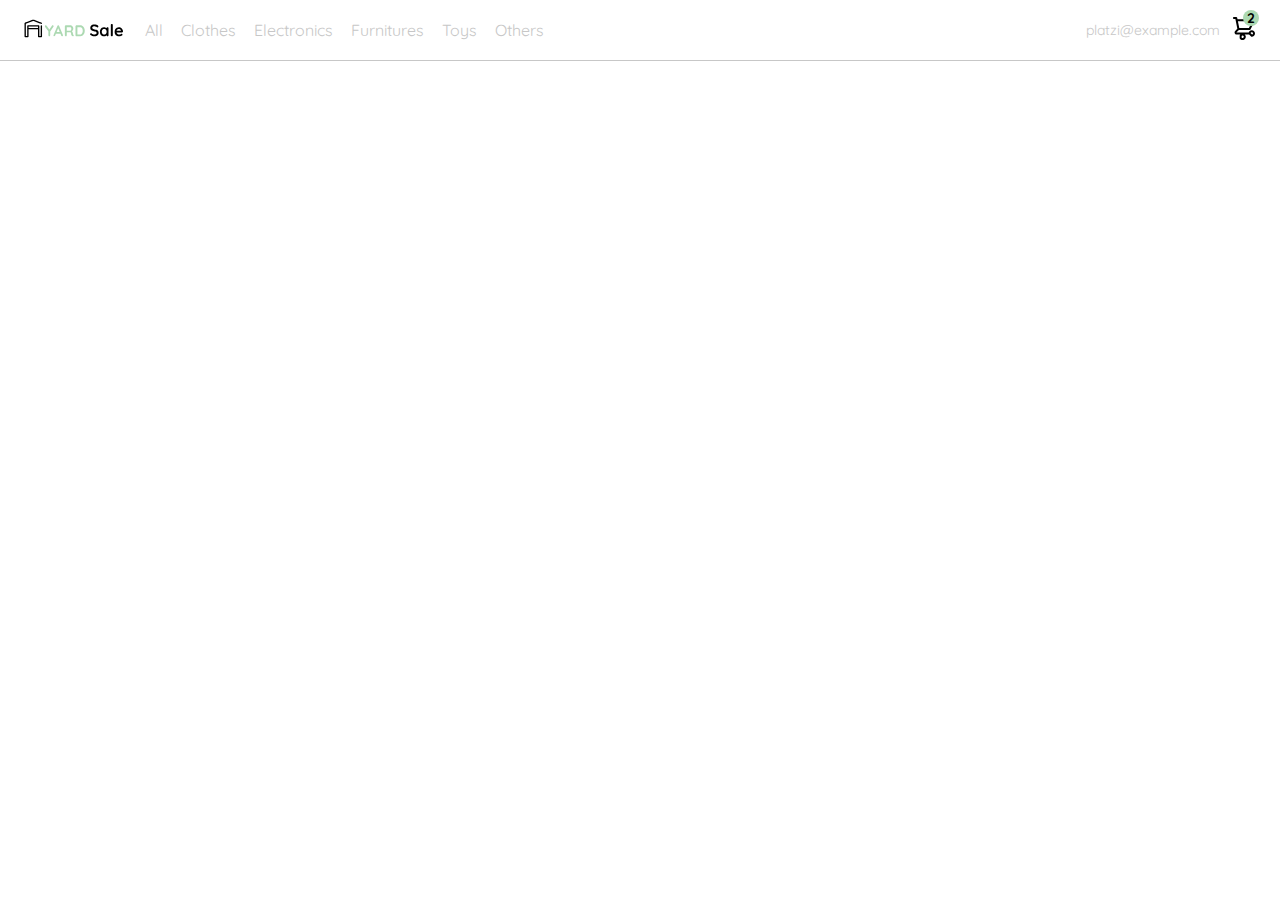
==== index.html @ 4f229b2f "commit" ====
<!DOCTYPE html>
<html lang="en">
<head>
  <meta charset="UTF-8">
  <meta http-equiv="X-UA-Compatible" content="IE=edge">
  <meta name="viewport" content="width=device-width, initial-scale=1.0">
 
  <link rel="preconnect" href="https://fonts.googleapis.com">
  <link rel="preconnect" href="https://fonts.gstatic.com" crossorigin>
  <link href="https://fonts.googleapis.com/css2?family=Quicksand:wght@300;500;700&display=swap" rel="stylesheet">
  
  <link rel="stylesheet" href="./style.css">
 
  <title>YardSale: Tienda Online</title>
</head>
<body>
  <nav>
    <img src="./icons/icon_menu.svg" alt="menu" class="menu">

    <div class="navbar-left">
      <img src="./logos/logo_yard_sale.svg" alt="logo" class="logo">

      <ul>
        <li>
          <a href="/">All</a>
        </li>
        <li>
          <a href="/">Clothes</a>
        </li>
        <li>
          <a href="/">Electronics</a>
        </li>
        <li>
          <a href="/">Furnitures</a>
        </li>
        <li>
          <a href="/">Toys</a>
        </li>
        <li>
          <a href="/">Others</a>
        </li>
      </ul>
    </div>

    <div class="navbar-right">
      <ul>
        <li class="navbar-email">platzi@example.com</li>
        <li class="navbar-shopping-cart">
          <img src="./icons/icon_shopping_cart.svg" alt="shopping cart">
          <div>2</div>
        </li>
      </ul>
    </div>

    <div class='desktop-menu inactive'>
        <ul>
          <li>
            <a href="/" class="title">My orders</a>
          </li>
    
          <li>
            <a href="/">My account</a>
          </li>
    
          <li>
            <a href="/">Sign out</a>
          </li>
        </ul>
      </div>    
  </nav>

  <script src="./main.js"></script>
</body>
</html>
---- style.css ----
:root {
    --white: #FFFFFF;
    --black: #000000;
    --very-light-pink: #C7C7C7;
    --text-input-field: #F7F7F7;
    --hospital-green: #ACD9B2;
    --sm: 14px;
    --md: 16px;
    --lg: 18px;
  }
  body {
    margin: 0;
    font-family: 'Quicksand', sans-serif;
  }

  .inactive {
    display: none;
  }

  nav {
    display: flex;
    justify-content: space-between;
    padding: 0 24px;
    border-bottom: 1px solid var(--very-light-pink);
  }
  .menu {
    display: none;
  }
  .logo {
    width: 100px;
  }
  .navbar-left ul,
  .navbar-right ul {
    list-style: none;
    padding: 0;
    margin: 0;
    display: flex;
    align-items: center;
    height: 60px;
  }
  .navbar-left {
    display: flex;
  }
  .navbar-left ul {
    margin-left: 12px;
  }
  .navbar-left ul li a,
  .navbar-right ul li a {
    text-decoration: none;
    color: var(--very-light-pink);
    border: 1px solid var(--white);
    padding: 8px;
    border-radius: 8px;
  }
  .navbar-left ul li a:hover,
  .navbar-right ul li a:hover {
    border: 1px solid var(--hospital-green);
    color: var(--hospital-green);
  }
  .navbar-email {
    color: var(--very-light-pink);
    cursor: pointer;
    font-size: var(--sm);
    margin-right: 12px;
  }
  .navbar-shopping-cart {
    position: relative;
  }
  .navbar-shopping-cart div {
    width: 16px;
    height: 16px;
    background-color: var(--hospital-green);
    border-radius: 50%;
    font-size: var(--sm);
    font-weight: bold;
    position: absolute;
    top: -6px;
    right: -3px;
    display: flex;
    justify-content: center;
    align-items: center;
  }

  .desktop-menu {
    position: absolute;
    top: 60px;
    right: 57px;
    background: var(--white);
    width: 100px;
    height: auto;
    border: 1px solid var(--very-light-pink);
    border-radius: 6px;
    padding: 20px 20px 0 20px;
  }
  .desktop-menu ul {
    list-style: none;
    padding: 0;
    margin: 0;
  }
  .desktop-menu ul li {
    text-align: end;
  }
  .desktop-menu ul li:nth-child(1),
  .desktop-menu ul li:nth-child(2) {
    font-weight: bold;
  }
  .desktop-menu ul li:last-child {
    padding-top: 20px;
    border-top: 1px solid var(--very-light-pink);
  }
  .desktop-menu ul li:last-child a {
    color: var(--hospital-green);
    font-size: var(--sm);
  }
  .desktop-menu ul li a {
    color: var(--back);
    text-decoration: none;
    margin-bottom: 20px;
    display: inline-block;
  }

  @media (max-width: 640px) {
    .menu {
      display: block;
    }
    .navbar-left ul {
      display: none;
    }
    .navbar-email {
      display: none;
    }
  }
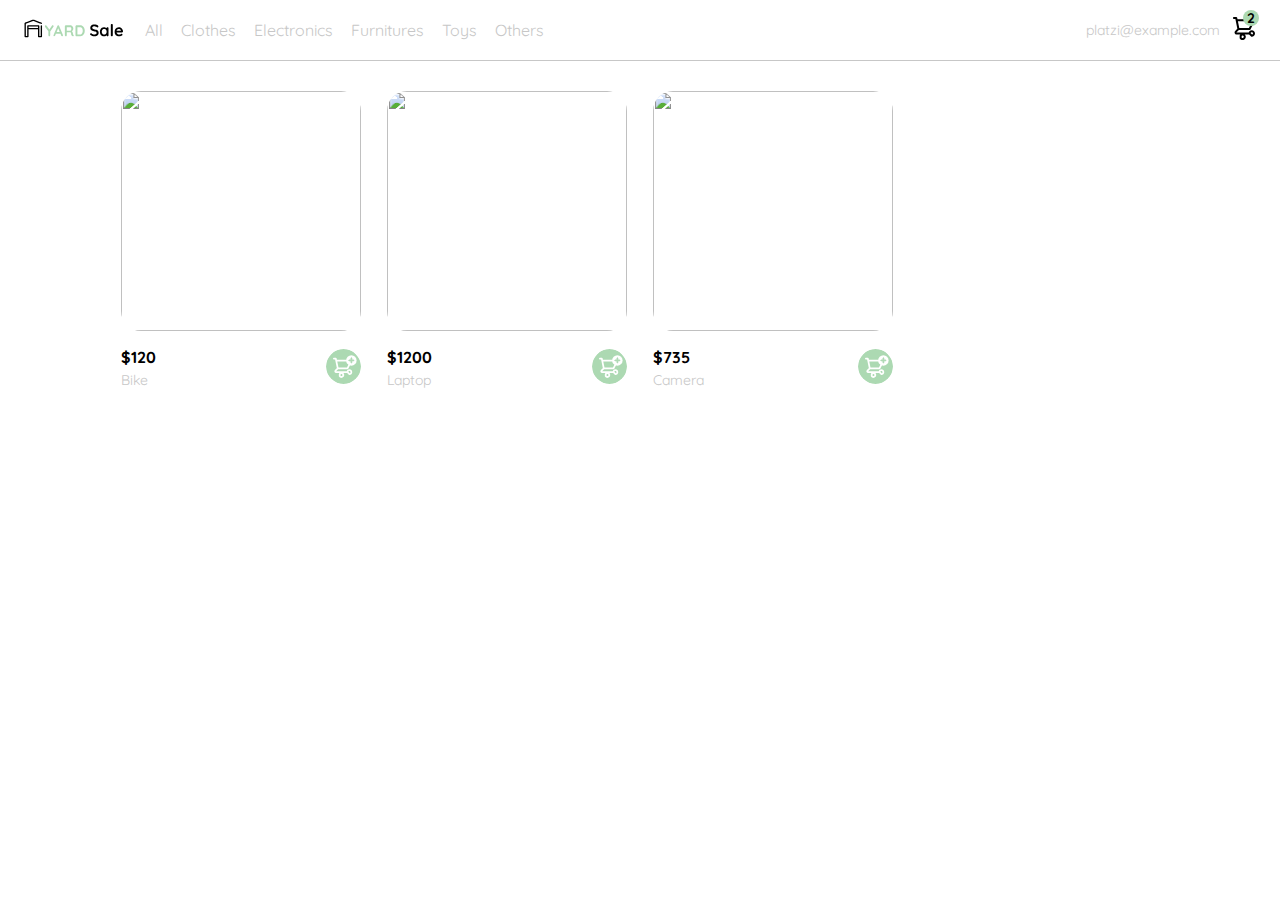
==== commit f663addd: "class 22" ====
--- a/index.html
+++ b/index.html
@@ -66,8 +66,119 @@
             <a href="/">Sign out</a>
           </li>
         </ul>
-      </div>    
+      </div>   
+      
+      <div class="mobile-menu inactive">
+        <ul>
+          <li>
+            <a href="/">CATEGORIES</a>
+          </li>
+          <li>
+            <a href="/">All</a>
+          </li>
+          <li>
+            <a href="/">Clothes</a>
+          </li>
+          <li>
+            <a href="/">Electronics</a>
+          </li>
+          <li>
+            <a href="/">Furnitures</a>
+          </li>
+          <li>
+            <a href="/">Toys</a>
+          </li>
+          <li>
+            <a href="/">Other</a>
+          </li>
+        </ul>
+    
+        <ul>
+          <li>
+            <a href="/">My orders</a>
+          </li>
+          <li>
+            <a href="/">My account</a>
+          </li>
+        </ul>
+    
+        <ul>
+          <li>
+            <a href="/" class="email">platzi@example.com</a>
+          </li>
+          <li>
+            <a href="/" class="sign-out">Sign out</a>
+          </li>
+        </ul>
+      </div>
   </nav>
+
+  <aside class="product-detail inactive">
+    <div class="title-container">
+      <img src="./icons/flechita.svg" alt="arrow">
+      <p class="title">My order</p>
+    </div>
+
+    <div class="my-order-content">
+      <div class="shopping-cart">
+        <figure>
+          <img src="https://images.pexels.com/photos/276517/pexels-photo-276517.jpeg?auto=compress&cs=tinysrgb&dpr=2&h=650&w=940" alt="bike">
+        </figure>
+        <p>Bike</p>
+        <p>$30,00</p>
+        <img src="./icons/icon_close.png" alt="close">
+      </div>
+
+      <div class="shopping-cart">
+        <figure>
+          <img src="https://images.pexels.com/photos/276517/pexels-photo-276517.jpeg?auto=compress&cs=tinysrgb&dpr=2&h=650&w=940" alt="bike">
+        </figure>
+        <p>Bike</p>
+        <p>$30,00</p>
+        <img src="./icons/icon_close.png" alt="close">
+      </div>
+
+      <div class="shopping-cart">
+        <figure>
+          <img src="https://images.pexels.com/photos/276517/pexels-photo-276517.jpeg?auto=compress&cs=tinysrgb&dpr=2&h=650&w=940" alt="bike">
+        </figure>
+        <p>Bike</p>
+        <p>$30,00</p>
+        <img src="./icons/icon_close.png" alt="close">
+      </div>
+
+      <div class="order">
+        <p>
+          <span>Total</span>
+        </p>
+        <p>$560.00</p>
+      </div>
+
+      <button class="primary-button">
+        Checkout
+      </button>
+    </div>
+  </div>
+  </aside>
+
+  <section class="main-container">
+    <div class="cards-container">
+
+     <!-- <div class="product-card">
+        <img src="https://images.pexels.com/photos/276517/pexels-photo-276517.jpeg?auto=compress&cs=tinysrgb&dpr=2&h=650&w=940" alt="">
+        <div class="product-info">
+          <div>
+            <p>$120,00</p>
+            <p>Bike</p>
+          </div>
+          <figure>
+            <img src="./icons/bt_add_to_cart.svg" alt="">
+          </figure>
+        </div>
+      </div> -->
+      
+    </div>
+  </section>
 
   <script src="./main.js"></script>
 </body>
--- a/style.css
+++ b/style.css
@@ -1,3 +1,4 @@
+/* General */
 :root {
     --white: #FFFFFF;
     --black: #000000;
@@ -17,6 +18,7 @@
     display: none;
   }
 
+/* Navbar (general)*/
   nav {
     display: flex;
     justify-content: space-between;
@@ -81,6 +83,7 @@
     align-items: center;
   }
 
+/* Menu en desktop */
   .desktop-menu {
     position: absolute;
     top: 60px;
@@ -119,14 +122,192 @@
     display: inline-block;
   }
 
+/* Menu en mobile*/
+
+.mobile-menu {
+  background-color: var(--white);
+  position: absolute;
+  top: 60px;
+  padding: 24px;
+}
+.mobile-menu a {
+  text-decoration: none;
+  color: var(--black);
+  font-weight: bold;
+  /* margin-bottom: 24px; */
+}
+.mobile-menu ul {
+  padding: 0;
+  margin: 24px 0 0;
+  list-style: none;
+}
+.mobile-menu ul:nth-child(1) {
+  border-bottom: 1px solid var(--very-light-pink);
+}
+.mobile-menu ul li {
+  margin-bottom: 24px;
+}
+.email {
+  font-size: var(--sm);
+  font-weight: 300 !important;
+}
+.sign-out {
+  font-size: var(--sm);
+  color: var(--hospital-green) !important;
+}
+
+/* Aside (product detail y carrito) */
+
+.product-detail {
+  background-color: var(--white);
+  width: 360px;
+  padding: 0 24px;
+  box-sizing: border-box;
+  position: absolute;
+  right: 0;
+}
+.title-container {
+  display: flex;
+}
+.title-container img {
+  transform: rotate(180deg);
+  margin-right: 14px;
+}
+.title {
+  font-size: var(--lg);
+  font-weight: bold;
+}
+.order {
+  display: grid;
+  grid-template-columns: auto 1fr;
+  gap: 16px;
+  align-items: center;
+  background-color: var(--text-input-field);
+  margin-bottom: 24px;
+  border-radius: 8px;
+  padding: 0 24px;
+}
+.order p:nth-child(1) {
+  display: flex;
+  flex-direction: column;
+}
+.order p span:nth-child(1) {
+  font-size: var(--md);
+  font-weight: bold;
+}
+.order p:nth-child(2) {
+  text-align: end;
+  font-weight: bold;
+}
+.shopping-cart {
+  display: grid;
+  grid-template-columns: auto 1fr auto auto;
+  gap: 16px;
+  margin-bottom: 24px;
+  align-items: center;
+}
+.shopping-cart figure {
+  margin: 0;
+}
+.shopping-cart figure img {
+  width: 70px;
+  height: 70px;
+  border-radius: 20px;
+  object-fit: cover;
+}
+.shopping-cart p:nth-child(2) {
+  color: var(--very-light-pink);
+}
+.shopping-cart p:nth-child(3) {
+  font-size: var(--md);
+  font-weight: bold;
+}
+.primary-button {
+  background-color: var(--hospital-green);
+  border-radius: 8px;
+  border: none;
+  color: var(--white);
+  width: 100%;
+  cursor: pointer;
+  font-size: var(--md);
+  font-weight: bold;
+  height: 50px;
+}
+
+/* Product List */
+
+.cards-container {
+  display: grid;
+  grid-template-columns: repeat(auto-fill, 240px);
+  gap: 26px;
+  place-content: center;
+  margin-top: 30px;
+}
+.product-card {
+  width: 240px;
+}
+.product-card img {
+  width: 240px;
+  height: 240px;
+  border-radius: 20px;
+  object-fit: cover;
+}
+.product-info {
+  display: flex;
+  justify-content: space-between;
+  align-items: center;
+  margin-top: 12px;
+}
+.product-info figure {
+  margin: 0;
+}
+.product-info figure img {
+  width: 35px;
+  height: 35px;
+}
+.product-info div p:nth-child(1) {
+  font-weight: bold;
+  font-size: var(--md);
+  margin-top: 0;
+  margin-bottom: 4px;
+}
+.product-info div p:nth-child(2) {
+  font-size: var(--sm);
+  margin-top: 0;
+  margin-bottom: 0;
+  color: var(--very-light-pink);
+}
+
   @media (max-width: 640px) {
     .menu {
       display: block;
     }
-    .navbar-left ul {
+
+    .navbar-left ul,
+    .navbar-email,
+    .desktop-menu
+     {
       display: none;
     }
-    .navbar-email {
+
+    .product-detail {
+      width: 100%;
+    }
+    .cards-container {
+      grid-template-columns: repeat(auto-fill, 140px);
+    }
+    .product-card {
+      width: 140px;
+    }
+    .product-card img {
+      width: 140px;
+      height: 140px;
+    }
+  }
+
+  @media (min-width: 641px) {
+    .mobile-menu
+     {
       display: none;
     }
   }